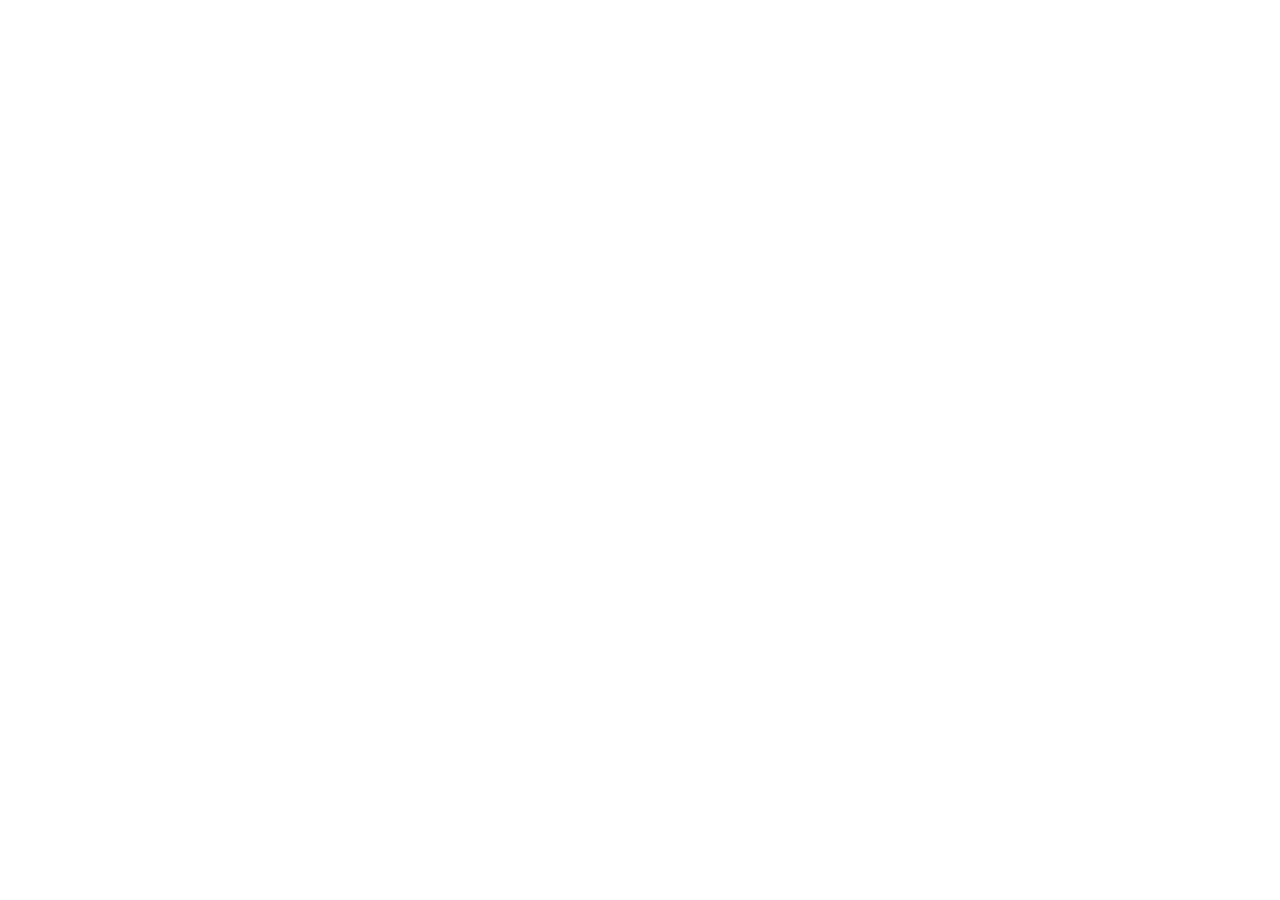
==== video2_Creando_Repositorio.html @ bd574cad "Comienzo del Proyecto" ====
<!DOCTYPE html>
<html lang="en">
<head>
    <meta charset="UTF-8">
    <meta http-equiv="X-UA-Compatible" content="IE=edge">
    <meta name="viewport" content="width=device-width, initial-scale=1.0">
    <title>Document</title>
</head>
<body>
    
</body>
</html>
<!--
    Lo primero es crear un Directorio para que GIT Haga un seguimiento de los archivos el primer Ccomando sería
°git init(se ejecuta solo una vez, es para llevar el seguimiento, se usa normalmente al comenzar el project)
    -Esto crea dos Áreas: Area de ensayo(stating area), permite ver los archivos sin haberlos guardados en el repositorio local
                          Repositorio local
°git add: se usa para hacerle seguimiento a uno  o varios archivos en especifico
°git commit: comando para llevar del area del ensayo al repositorio local 

git bash es la consola de git 

con el clic derecho podemos abrir las opciones y abrir la consola en el directorio que queriamos

comandos: 
git status -s (muestra los archivos nuevos que no estan en seguimiento)

-->
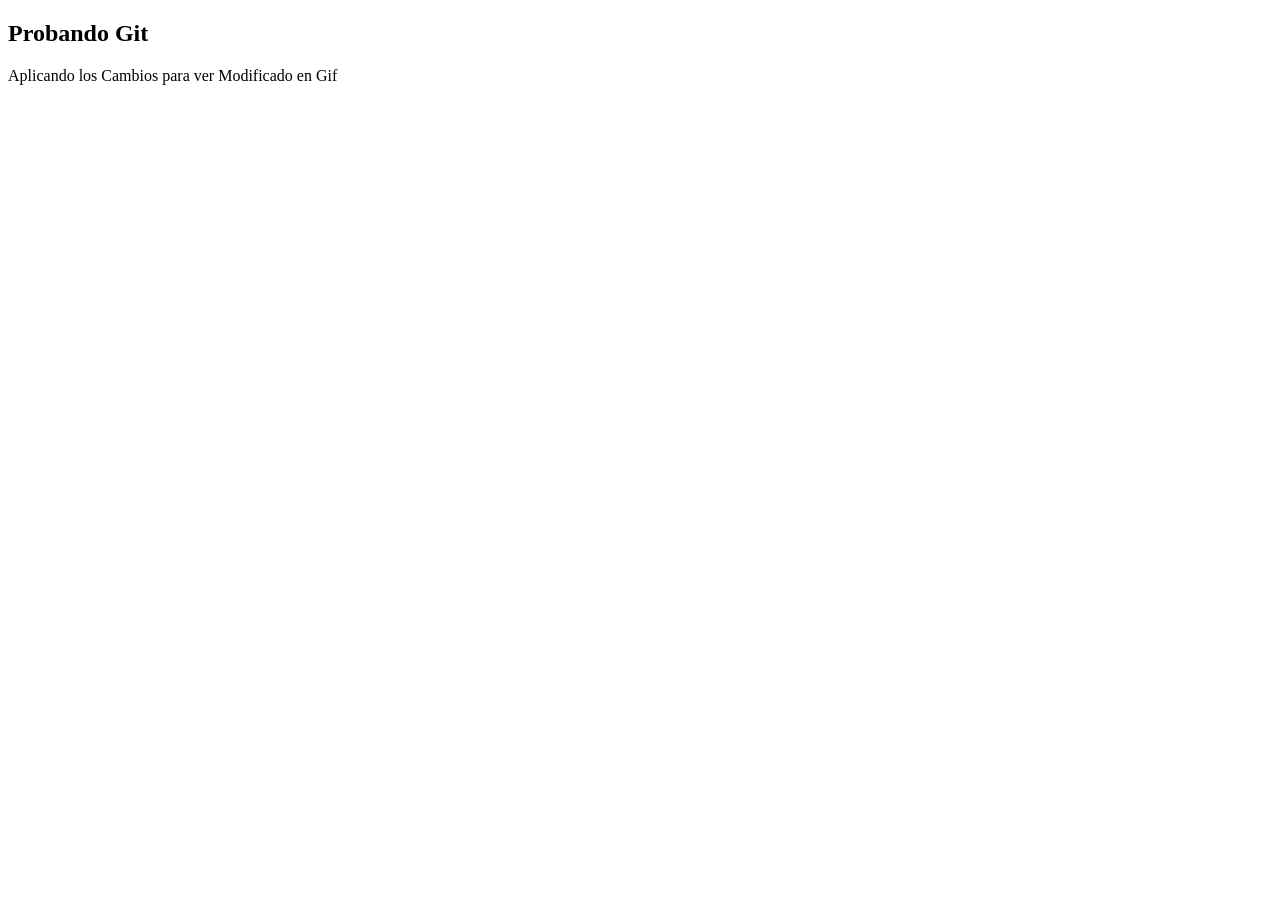
==== commit 2efc05a2: "acá ya aplique un reset y luego recupere xq se me borraban las notas" ====
--- a/video2_Creando_Repositorio.html
+++ b/video2_Creando_Repositorio.html
@@ -4,10 +4,13 @@
     <meta charset="UTF-8">
     <meta http-equiv="X-UA-Compatible" content="IE=edge">
     <meta name="viewport" content="width=device-width, initial-scale=1.0">
-    <title>Document</title>
+    <title>Curso de Git</title>
 </head>
 <body>
-    
+    <section>
+        <h1>Probando Git </h1>
+        <p>Aplicando los Cambios para ver Modificado en Gif</p>
+    </section>
 </body>
 </html>
 <!--
@@ -23,6 +26,16 @@
 con el clic derecho podemos abrir las opciones y abrir la consola en el directorio que queriamos
 
 comandos: 
-git status -s (muestra los archivos nuevos que no estan en seguimiento)
+git status -s (muestra los archivos nuevos que no estan en seguimiento)los muestra con signos de interrogación
+ luego de aplicar el git ADD los muestra con una A al lado quiere decir que está en el area de ensayo
+para llevar del area de ensayo al repositorio haremos un commit, se puede agregar una descripción para estar al tanto lo que se haya guardado
+git commit -m "Comienzo del proyecto"
 
+
+°Para ver el listado de los commit que he realizado usamos el siguiente comando
+git log --oneline
+
+°Para restaurar a una versión anterior
+git reset --hard(codigo de la version que queremos volver)
+hay que estar pendiente con este retorno xq borra las versiones que tenía hasta este punto 
 -->
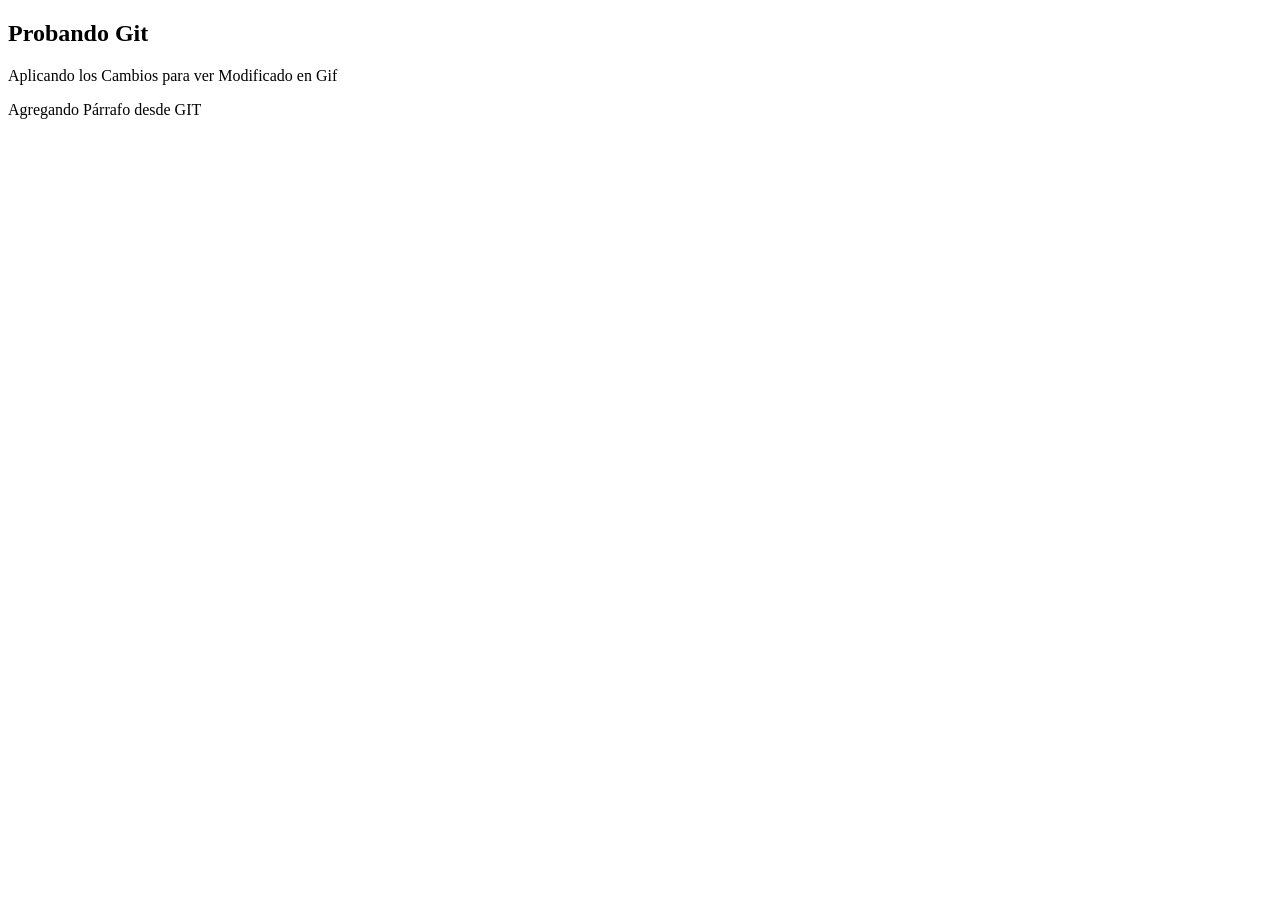
==== commit b91a9963: "Update video2_Creando_Repositorio.html" ====
--- a/video2_Creando_Repositorio.html
+++ b/video2_Creando_Repositorio.html
@@ -10,6 +10,7 @@
     <section>
         <h1>Probando Git </h1>
         <p>Aplicando los Cambios para ver Modificado en Gif</p>
+        <p>Agregando Párrafo desde GIT</p>
     </section>
 </body>
 </html>
@@ -38,4 +39,4 @@
 °Para restaurar a una versión anterior
 git reset --hard(codigo de la version que queremos volver)
 hay que estar pendiente con este retorno xq borra las versiones que tenía hasta este punto 
--->+-->
